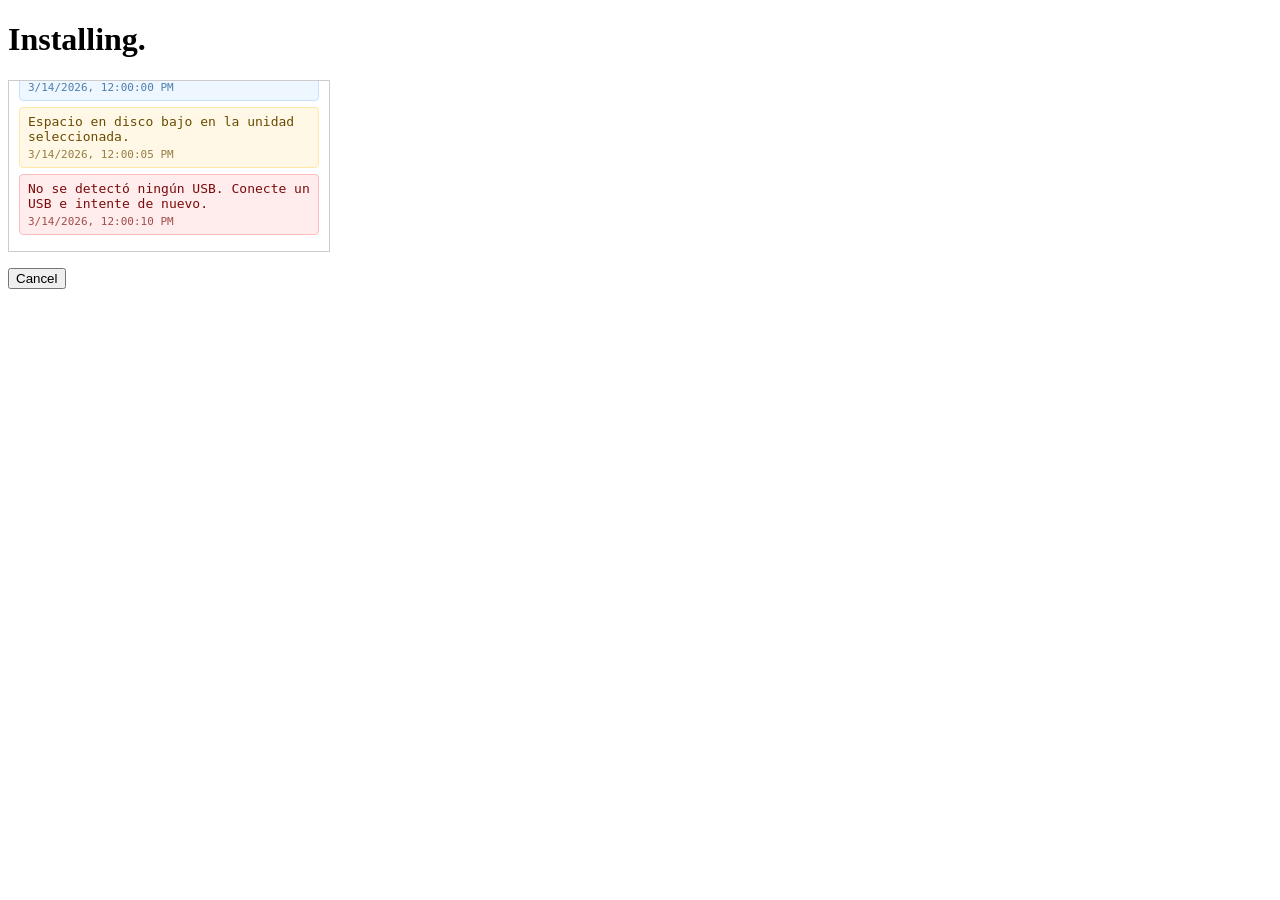
==== instalacion.html @ 78d388b1 "planeando multiplataforma y agregando html para la web" ====
<!DOCTYPE html>
<html lang="en">
<head>
    <meta charset="UTF-8">
    <meta name="viewport" content="width=device-width, initial-scale=1.0">
    <title>S.O.S.B.I Wizard</title>
    <link rel="stylesheet" href="styles.css">
</head>
<body>
    <h1>Installing.</h1>
    <p class="scrollable-box" id="LogBox">
        
    </p>
    <button id="cancelButton">Cancel</button>

    <template id="canceled">
        <h1>Installation canceled.</h1>
        <p>You can now close this window.</p>
    </template>

    <script>
        // Control cancel
        let canceled = false;
        document.getElementById("cancelButton").addEventListener("click", function() {
            const canceledTemplate = document.getElementById("canceled");
            canceled = true;
            document.body.innerHTML = canceledTemplate.innerHTML;
        });

        // Installing animation (dots)
        let dots = 0;
        const installAnimation = setInterval(() => {
            dots = dots === 3 ? 1 : dots + 1;
            if (!canceled) {
                document.querySelector("h1").textContent = "Installing" + ".".repeat(dots);
            }
        }, 1000);

        // Log rendering
        const logBox = document.getElementById('LogBox');

        function renderMessages(messages) {
            logBox.innerHTML = '';
            messages.forEach(m => {
                const div = document.createElement('div');
                div.classList.add('log-entry');
                const typeClass = 'log-' + (m.type || 'info');
                div.classList.add(typeClass);
                div.textContent = m.message;
                if (m.ts) {
                    const ts = document.createElement('span');
                    ts.classList.add('log-ts');
                    ts.textContent = new Date(m.ts).toLocaleString();
                    div.appendChild(ts);
                }
                logBox.appendChild(div);
            });
            // auto scroll to bottom
            logBox.scrollTop = logBox.scrollHeight;
        }

        async function loadLog() {
            try {
                const resp = await fetch('log.json', {cache: 'no-store'});
                if (!resp.ok) throw new Error('HTTP ' + resp.status);
                const data = await resp.json();
                if (Array.isArray(data.messages)) {
                    renderMessages(data.messages);
                } else if (Array.isArray(data)) {
                    renderMessages(data);
                }
            } catch (err) {
                // Fallback: mostrar mensaje local si fetch falla (p. ej. archivo local sin servidor)
                renderMessages([
                    {id:0, type:'error', message:'No se pudo cargar log.json. Abre el proyecto desde un servidor local para usar fetch.'}
                ]);
                console.warn('loadLog error:', err);
            }
        }

        // Carga inicial y polling cada 3s para actualizaciones simples
        loadLog();
        const logPoll = setInterval(() => { if (!canceled) loadLog(); }, 3000);
    </script>
</body>
</html>
---- styles.css ----
.scrollable-box {
  height: 150px; /* Tamaño específico */
    width: 300px;
    overflow-y: auto; /* Scroll vertical */
    border: 1px solid #ccc;
    padding: 10px;
    display: flex;
    flex-direction: column;
}

/* Log message styles */
.log-entry {
  padding: 6px 8px;
  margin-bottom: 6px;
  border-radius: 4px;
  font-family: monospace;
  font-size: 13px;
}
.log-info {
  background: #eef6ff;
  color: #0b4f8a;
  border: 1px solid #c7e0ff;
}
.log-warning {
  background: #fff8e6;
  color: #6a4b00;
  border: 1px solid #ffe7a8;
}
.log-error {
  background: #ffecec;
  color: #7a0b0b;
  border: 1px solid #ffbcbc;
}
.log-debug {
  background: #f4f4f4;
  color: #333;
  border: 1px solid #ddd;
}
.log-ts {
  display: block;
  font-size: 11px;
  opacity: 0.7;
  margin-top: 4px;
}
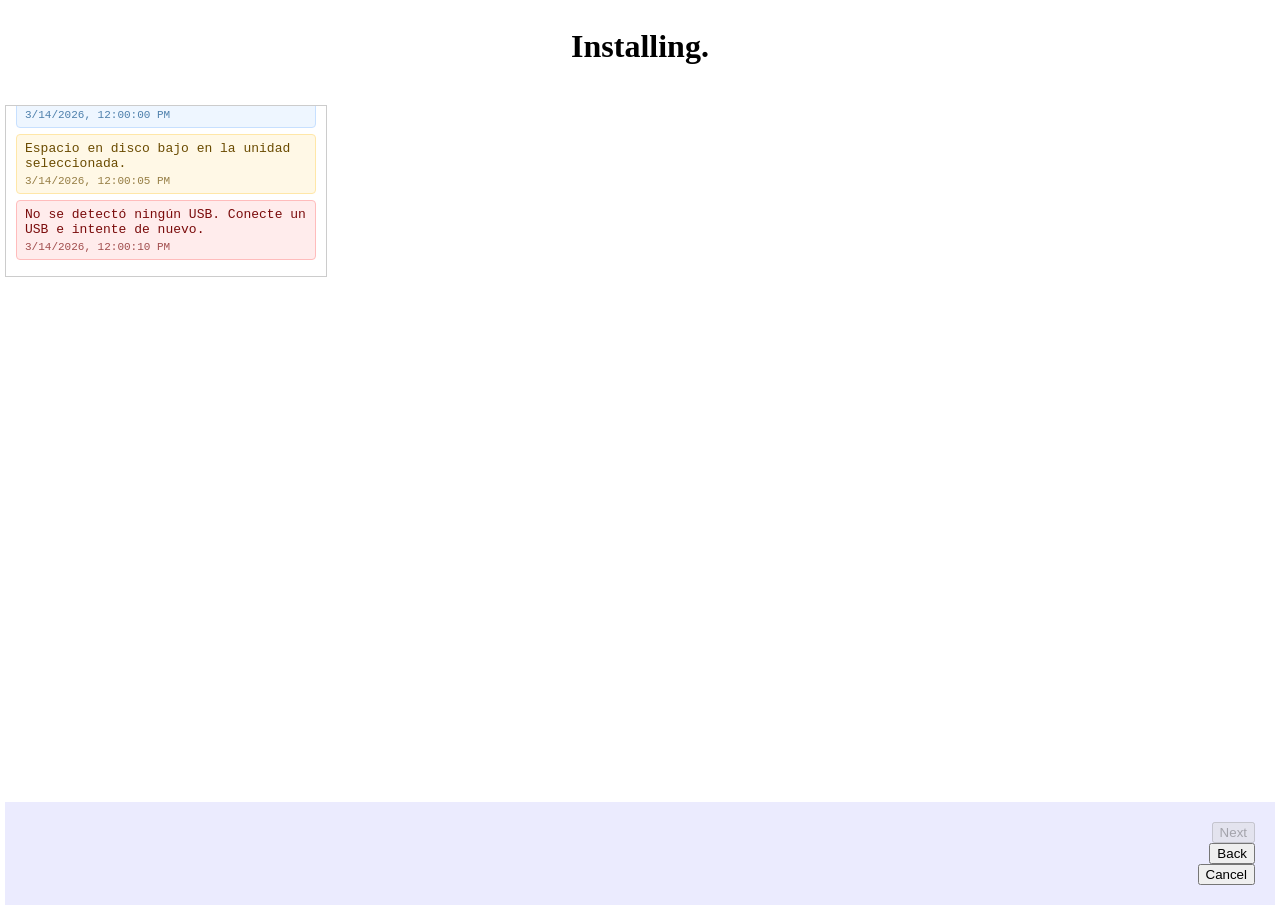
==== commit 24def0e9: "Agregando soporte para Linux, gestion para la falta de pywebview y agregando proteccion legal." ====
--- a/instalacion.html
+++ b/instalacion.html
@@ -7,24 +7,82 @@
     <link rel="stylesheet" href="styles.css">
 </head>
 <body>
-    <h1>Installing.</h1>
-    <p class="scrollable-box" id="LogBox">
-        
-    </p>
-    <button id="cancelButton">Cancel</button>
+    <header>
+        <h1 class="not-flex">Installing</h1>
+    </header>
+    <main class="body">
+        <p class="scrollable-box" id="LogBox"></p>
+    </main>
+    <footer>
 
+        <button id="botonNext" onclick="window.location.href = 'usb.html';" class="not-flex" disabled>Next</button>
+        <button onclick="window.location.href = 'usb.html';">Back</button>
+        <button id="cancelButton">Cancel</button>
+    </footer>
+    <template id="canceling">
+        <header>
+            <h1 class="not-flex">Canceling...</h1>
+        </header>
+        <main class="body"></main>
+        <footer>
+            <button id="cancelButton" disabled>Close</button>
+    </template>
     <template id="canceled">
-        <h1>Installation canceled.</h1>
-        <p>You can now close this window.</p>
+        <header>
+            <h1 class="not-flex">Instalation canceled</h1>
+        </header>
+        <main class="body"></main>
+        <footer>
+            <button id="cancelButton" >Close</button>
+        </footer>  
     </template>
 
     <script>
         // Control cancel
         let canceled = false;
-        document.getElementById("cancelButton").addEventListener("click", function() {
+        document.getElementById("cancelButton").addEventListener("click", async function () {
             const canceledTemplate = document.getElementById("canceled");
-            canceled = true;
+            const cancelingTemplate = document.getElementById("canceling");
+
+            // Cambiar a pantalla "canceling"
+            document.body.innerHTML = cancelingTemplate.innerHTML;
+
+            // Avisar al backend
+            try {
+                await fetch('/api/cancel', {
+                    method: 'POST',
+                    headers: { 'Content-Type': 'application/json' },
+                    body: JSON.stringify({ cancel: true })
+                });
+            } catch (err) {
+                console.warn('Error enviando cancel:', err);
+            }
+            canceled = true
+        
+            // Esperar hasta que state.json diga canceled = true
+            while (true) {
+                try {
+                    const resp = await fetch('state.json', { cache: 'no-store' });
+                
+                    if (resp.ok) {
+                        const data = await resp.json();
+                    
+                        if (data?.canceled === true) {
+                            break; // salir del loop
+                        }
+                    }
+                } catch (err) {
+                    console.warn('Error leyendo estado:', err);
+                }
+            
+                // Espera 1 segundo antes de volver a intentar
+                await new Promise(resolve => setTimeout(resolve, 1000));
+            }
+        
+            //  Cambiar a pantalla "canceled"
             document.body.innerHTML = canceledTemplate.innerHTML;
+        
+            console.debug("Cancelación completada");
         });
 
         // Installing animation (dots)
@@ -61,7 +119,10 @@
 
         async function loadLog() {
             try {
-                const resp = await fetch('log.json', {cache: 'no-store'});
+                let resp = await fetch('/api/log', {cache: 'no-store'});
+                if (!resp.ok) {
+                    resp = await fetch('log.json', {cache: 'no-store'});
+                }
                 if (!resp.ok) throw new Error('HTTP ' + resp.status);
                 const data = await resp.json();
                 if (Array.isArray(data.messages)) {
@@ -79,8 +140,21 @@
         }
 
         // Carga inicial y polling cada 3s para actualizaciones simples
+        async function startInstall() {
+            try {
+                await fetch('/api/state', {
+                    method: 'POST',
+                    headers: { 'Content-Type': 'application/json' },
+                    body: JSON.stringify({ start_install: true })
+                });
+            } catch (err) {
+                console.warn('startInstall error:', err);
+            }
+        }
+
+        startInstall();
         loadLog();
         const logPoll = setInterval(() => { if (!canceled) loadLog(); }, 3000);
     </script>
 </body>
-</html>+</html>
--- a/styles.css
+++ b/styles.css
@@ -1,11 +1,13 @@
 .scrollable-box {
+  overflow-y: auto; /* Scroll vertical */
+  border: 1px solid #ccc;
+  padding: 10px;
+  display: flex;
+  flex-direction: column;
+}
+#LogBox{
   height: 150px; /* Tamaño específico */
-    width: 300px;
-    overflow-y: auto; /* Scroll vertical */
-    border: 1px solid #ccc;
-    padding: 10px;
-    display: flex;
-    flex-direction: column;
+  width: 300px;
 }
 
 /* Log message styles */
@@ -41,4 +43,64 @@
   font-size: 11px;
   opacity: 0.7;
   margin-top: 4px;
+}
+
+
+body {
+  margin: 5px;
+  height: 100vh;         /* Altura total de la ventana */
+  display: flex;
+  flex-direction: column; /* Apila: arriba, centro, abajo */
+  overflow: hidden;      /* Evita el scroll de toda la página */
+}
+
+.body {
+  flex-grow: 1;          /* Ocupa TODO el espacio sobrante */
+  /*background: radial-gradient(circle, white 15%, #e6e6f8 70%);
+  overflow-y: auto;      /* Si hay mucho contenido, solo scrolea este div *//*
+  border: #0b4f8a;
+  border-width: 5px;
+  border-radius: 10px;
+  box-shadow: 0px 5px 5px #49bde480;
+  padding: 10px 0 0 10px; */
+  /*margin: 5px;/**/
+}
+
+header, footer {
+  flex-shrink: 0;
+  padding: 2px;
+  display: flex;
+  align-items: flex-end;    
+}
+
+header {
+  justify-content: center;
+}
+button {
+  margin: 0%;
+}
+.mar-right {
+  margin-right: 0px;
+}
+
+footer {
+  display: flex;
+  flex-direction: column; 
+  padding: 20px;
+  background-color: #ebebfe;
+}
+
+.fila-check {
+  display: flex;
+  justify-content: flex-end;
+  gap: 10px;
+}
+
+.espaciador {
+  flex-grow: 1; 
+}
+
+.fila-botones {
+  display: flex; 
+  gap: 15px;
 }
